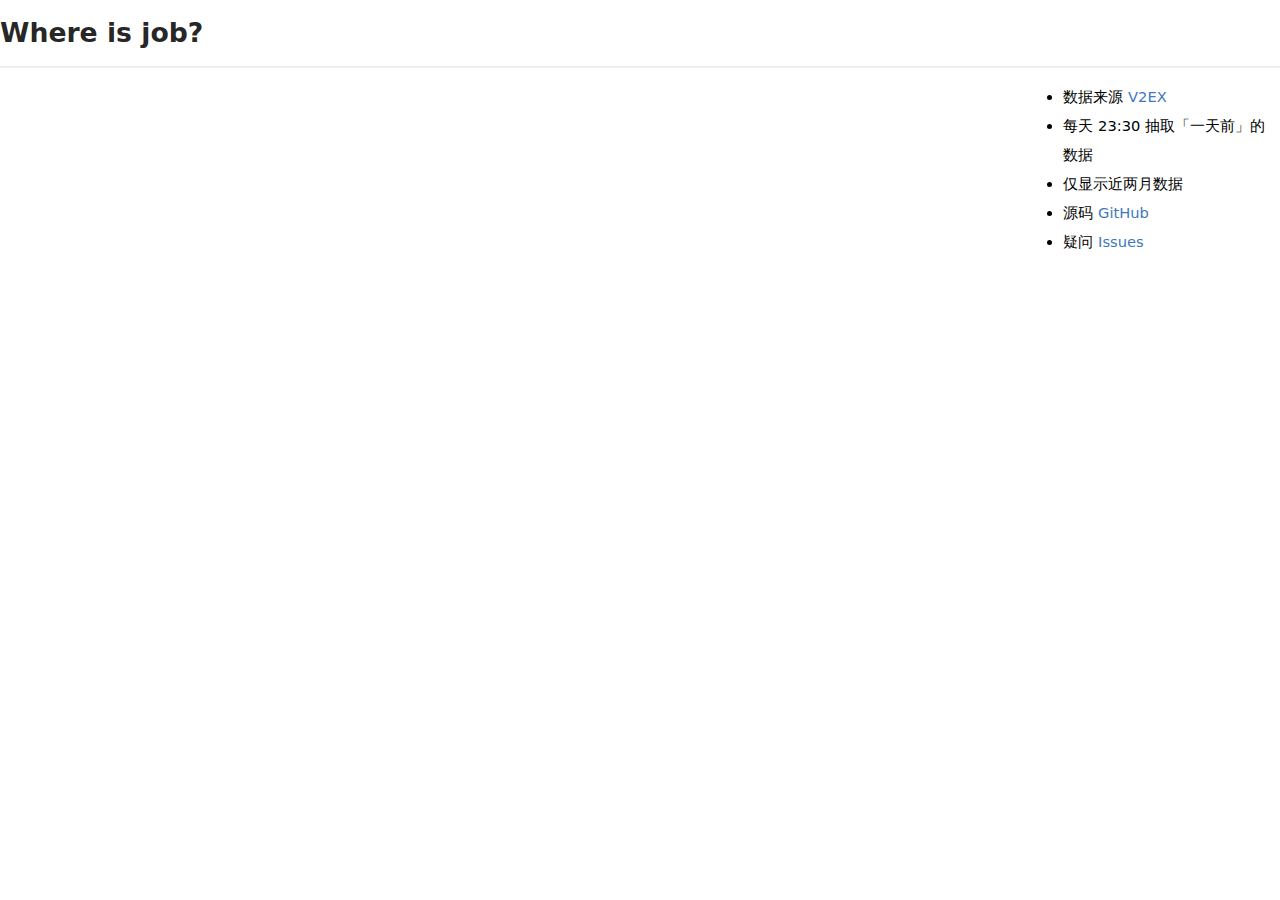
==== nginx/index.html @ 3d4eafe3 "change to nginx and rm some unused functions" ====
<!DOCTYPE html>
<html>
  <head>
    <!-- Standard Meta -->
    <meta charset="utf-8" />
    <meta http-equiv="X-UA-Compatible" content="IE=edge,chrome=1" />
    <meta name="viewport" content="width=device-width, initial-scale=1.0, maximum-scale=1.0">
    <link rel="icon" href="/pic/favicon.ico"/>
    <link rel="stylesheet" type="text/css" href="css/app.css">
    <script type="text/javascript" src="js/jquery.js"></script>
    <script type="text/javascript" src="js/t3.dev.js"></script>
    <script type="text/javascript" src="http://webapi.amap.com/maps?v=1.3&key=98b1fda167b795b875ca3b1293f760c6"></script>
    <script type="text/javascript" src="js/app.js"></script>
    <!-- Site Properities -->
    <title>Where is job?</title>
  </head>
  <body>
    <div class="container">
      <div class="head">
        <h1>Where is job?</h1>
      </div>
      <div style="border-color:#EEE;border-style:solid;border-width:1px;">
        <div class="map-container" id="map-container"  data-module="map" style="cursor:default !important;"></div>
        <div class="job-container"  data-module="job">
          <div class="job template">
            <div>
              <a href="" name="user"><img name="avatar" src=""></img></a>
              <span name="company"></span>
            </div>
            <div>
              <span name="date"></span>
              <span name="cities"></span>
            </div>
            <div>
              <span name="site"></span>
              <span name="email"></span>
            </div>
            <div name="content"></div>
            <div>来源：<a name="source" target="_blank"></a></div>
          </div>
          <ul>
            <li>数据来源 <a href="http://v2ex.com/go/jobs">V2EX</a></li>
            <li>每天 23:30 抽取「一天前」的数据</li>
            <li>仅显示近两月数据</li>
            <li>源码 <a href="https://github.com/VitoVan/whereisjob.com">GitHub</a></li>
            <li>疑问 <a href="https://github.com/VitoVan/whereisjob.com/issues">Issues</a></li>
          </ul>
        </div>
      </div>
    </div>
  </body>
</html>
---- nginx/css/app.css ----
body{
    font-family: "Helvetica Neue","Luxi Sans","DejaVu Sans",Tahoma,"Hiragino Sans GB","Microsoft Yahei","微软雅黑",sans-serif;
    color: #000;
    background: #FFF none repeat scroll 0% 0%;
    font-size: 10pt;
    clear: both;
    padding: 0;
    margin: 0;
}
h1{
    margin: 1rem 0px 1rem 0;
    display: inline-block;
    border: medium none;
    line-height: 1.2857em;
    text-transform: none;
    color: rgba(0, 0, 0, 0.87);
    min-height: 1rem;    
}
a{
    color: #4078C0;
    text-decoration: none;;
}
a:hover{
    text-decoration: underline;
}
.map-container{
    width:80%;
    float:left;
}
.amap-marker-content{
    font-weight: bold;
}
.job-container{
    float: right;
    width: 20%;
    font-size: 1.1em;
    line-height: 29px;
    overflow-y: scroll;
}
.template{
    display:none;
}
.job{
    padding: 10px;
    cursor: pointer;
    box-shadow: 0px 2px 1px rgba(0, 0, 0, 0.1), 0px 0px 1px rgba(0, 0, 0, 0.1);
    margin: 0 2px 6px 2px;
}
.job:hover{
    background-color: rgba(26, 105, 164, 0.07) !important;
}
.job>div>a>img{
    box-shadow: 0px 1px 3px 0px #D4D4D5, 0px 0px 0px 1px #D4D4D5;    
}
.job>div>a[name="user"]{
    float: left;
    margin-right: 10px;
}
.job>div[name="content"]{
    display:none;
    background-color: #fff !important;
    padding: 10px;
    border-radius: 10px;    
}
.amap-logo{
    display:none !important;
}
.amap-copyright{
    display:none !important;
}
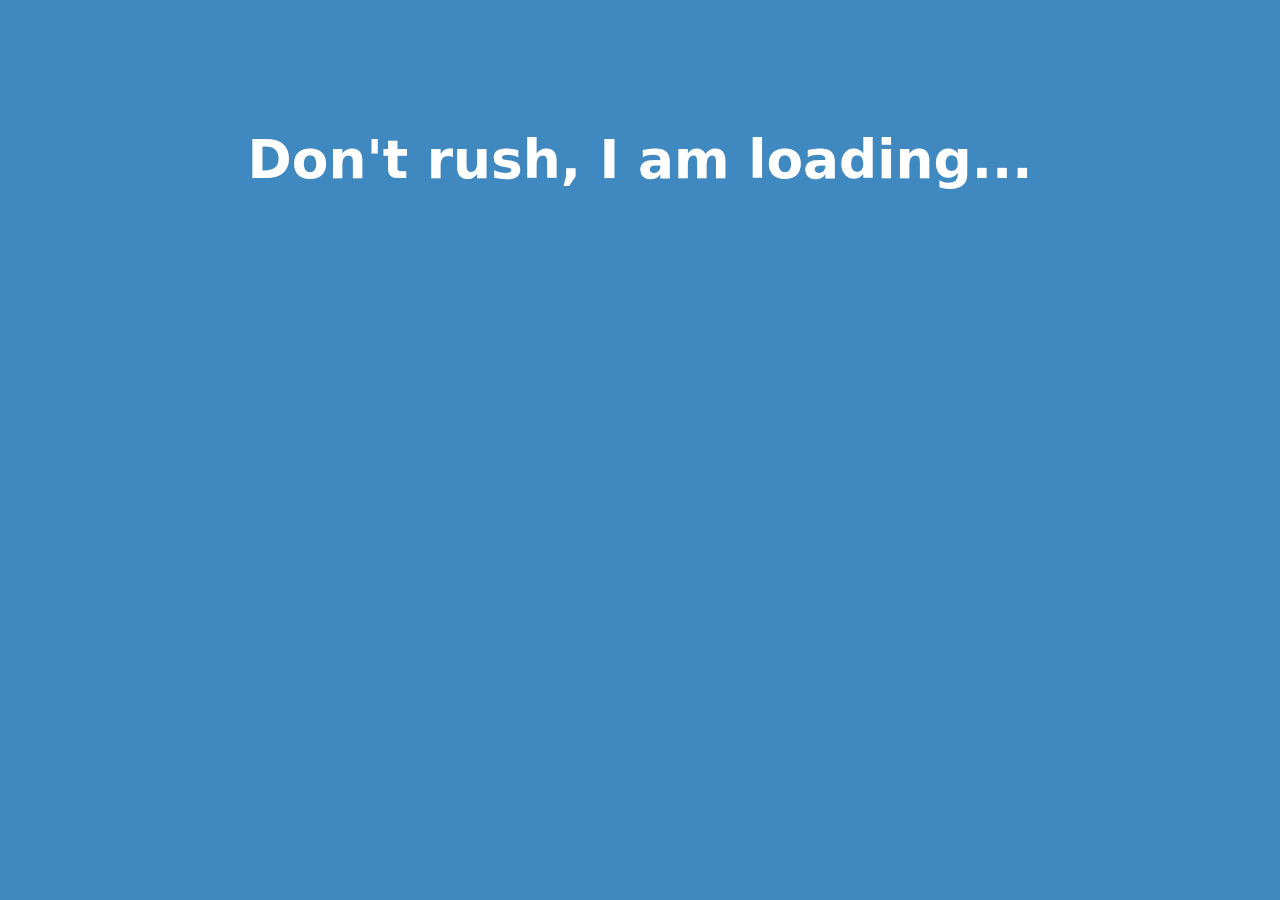
==== commit c7625341: "fix side width; remove keywords; fix email" ====
--- a/nginx/index.html
+++ b/nginx/index.html
@@ -4,20 +4,30 @@
     <!-- Standard Meta -->
     <meta charset="utf-8" />
     <meta http-equiv="X-UA-Compatible" content="IE=edge,chrome=1" />
-    <meta name="viewport" content="width=device-width, initial-scale=1.0, maximum-scale=1.0">
     <link rel="icon" href="/pic/favicon.ico"/>
     <link rel="stylesheet" type="text/css" href="css/app.css">
     <script type="text/javascript" src="js/jquery.js"></script>
+    <script type="text/javascript" src="js/libs.js"></script>
     <script type="text/javascript" src="js/t3.dev.js"></script>
     <script type="text/javascript" src="http://webapi.amap.com/maps?v=1.3&key=98b1fda167b795b875ca3b1293f760c6"></script>
     <script type="text/javascript" src="js/app.js"></script>
+    <script>
+     var _hmt = _hmt || [];
+     (function() {
+       var hm = document.createElement("script");
+       hm.src = "//hm.baidu.com/hm.js?2c0709e40983b9bedb982b82bc5cca0b";
+       var s = document.getElementsByTagName("script")[0]; 
+       s.parentNode.insertBefore(hm, s);
+     })();
+    </script>
     <!-- Site Properities -->
     <title>Where is job?</title>
   </head>
   <body>
+    <div class='loading'><h3>Don't rush, I am loading...</h3></div>
     <div class="container">
-      <div class="head">
-        <h1>Where is job?</h1>
+      <div class="head pulse animated">
+        <h1><a href="/">Where is job?</a></h1>
       </div>
       <div style="border-color:#EEE;border-style:solid;border-width:1px;">
         <div class="map-container" id="map-container"  data-module="map" style="cursor:default !important;"></div>
@@ -25,7 +35,7 @@
           <div class="job template">
             <div>
               <a href="" name="user"><img name="avatar" src=""></img></a>
-              <span name="company"></span>
+              <span name="title"></span>
             </div>
             <div>
               <span name="date"></span>
@@ -41,9 +51,11 @@
           <ul>
             <li>数据来源 <a href="http://v2ex.com/go/jobs">V2EX</a></li>
             <li>每天 23:30 抽取「一天前」的数据</li>
-            <li>仅显示近两月数据</li>
+            <li>仅显示近 15 天数据</li>
             <li>源码 <a href="https://github.com/VitoVan/whereisjob.com">GitHub</a></li>
             <li>疑问 <a href="https://github.com/VitoVan/whereisjob.com/issues">Issues</a></li>
+            <li>2015年8月23日更新：把之前的数据更丢了，大家不会在意吧。</li>
+            <li>Another project: <a target="_blank" href="http://clcf.la/">出来吃饭</a></li>
           </ul>
         </div>
       </div>
--- a/nginx/css/app.css
+++ b/nginx/css/app.css
@@ -23,8 +23,11 @@
 a:hover{
     text-decoration: underline;
 }
+.head{
+    padding-left: 20px;
+}
 .map-container{
-    width:80%;
+    width:70%;
     float:left;
 }
 .amap-marker-content{
@@ -32,7 +35,7 @@
 }
 .job-container{
     float: right;
-    width: 20%;
+    width: 30%;
     font-size: 1.1em;
     line-height: 29px;
     overflow-y: scroll;
@@ -68,3 +71,37 @@
 .amap-copyright{
     display:none !important;
 }
+.loading{
+    color: #FFF;
+    position: absolute;
+    top: 0;
+    left: 0;
+    width: 100%;
+    height: 100%;
+    z-index: 9999;
+    background: #4088C0;
+    text-align: center;
+}
+@keyframes pulse {
+    from {color: #FFF;}
+    to {color: #739EBF;}
+}
+@-webkit-keyframes pulse
+{
+    from {color: #FFF;}
+    to {color: #739EBF;}
+}
+.loading>h3{
+    font-size: 4em;
+    margin-top: 10%;
+    -webkit-animation-name: pulse;
+    animation-name: pulse;
+    -webkit-animation-duration: 2s;
+    animation-duration: 2s;
+    -webkit-animation-fill-mode: both;
+    animation-fill-mode: both;
+    -webkit-animation-iteration-count: infinite;
+    animation-iteration-count: infinite;
+}
+
+
